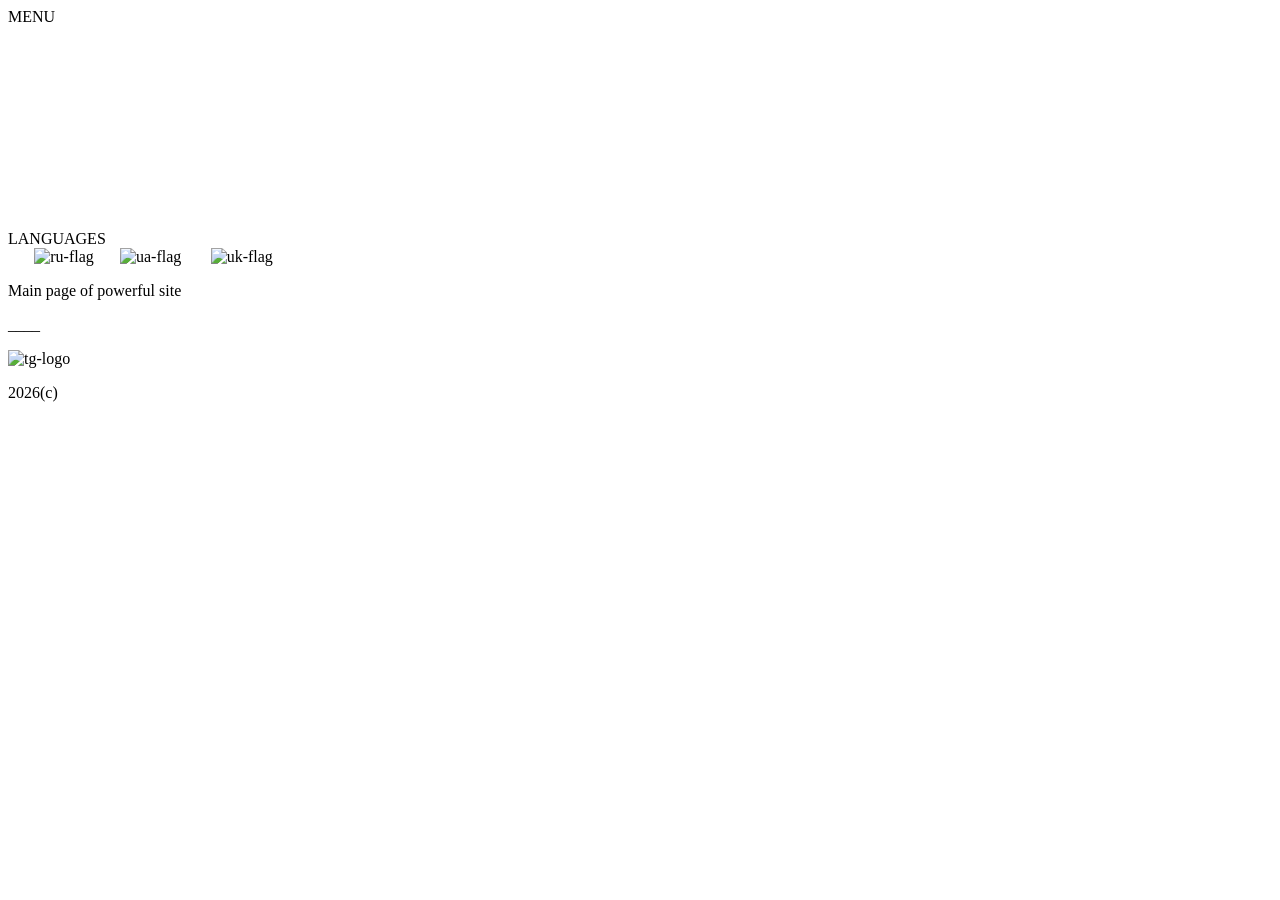
==== index_en.html @ 82c2b615 "Add files via upload" ====
<!DOCTYPE html>
<html lang="en">
<head>
    <meta charset="UTF-8">
    <meta name="viewport" content="width=device-width, initial-scale=1.0">
    <title>Michael</title>
    <link rel="stylesheet" href="static/styles/style.css">
    <style>
        a{
            text-decoration: none;
            color: white;
        }
    </style>
</head>


<body>
    
        <div class="upper-line">
            <div class="menu-text">
                <div class="menu-btn">
                    <span>MENU</span>
                </div>
                <div class="content-left">
                    <p><a href="page-art.html">ARTS</a></p>
                    <p><a href="page-books-en.html">BOOKS</a></p>
                    <p><a href="#">RECOMENDS</a></p>
                    <p><a href="#">SERVICES</a></p>
                    <p><a href="#">FUNNY</a></p>
                </div>
            </div>

            <a href="index.html"><span>MICHAEL</span></a>
            <div class="all-lang">
                <div class="lang-menu">
                    <span>LANGUAGES</span>
                </div>
                <div class="lang">
                    <span><a href="index.html">RU</a></span> <img src="static/images/ru flag.webp" alt="ru-flag"><span><a href="index_ua.html">UA</a></span> <img src="static/images/flag-ukraine-vector-illustration_109161-5007.avif" alt="ua-flag"> <span><a href="index_en.html">EN</a></span> <img src="static/images/union-jack-flag-of-the-united-kingdom-with-bold-red-white-and-blue-colors-british-national-symbol-vector.jpg" alt="uk-flag">
                </div>
            </div>
            
        </div>

        

        <div class="content-center">
            <!-- <img src="static/images/шпалери 3.png" alt=""> -->
            <p>Main page of powerful site</p>
            <p>____</p>
            <p></p>
            <p></p>
        </div>

        <div class="under-line">
            <img src="static/images/Telegram_logo.svg.webp" alt="tg-logo">
            <span><a href="#">t.me/michaelruwe</a></span>
            <p>2026(c)</p>
        </div>

    
</body>
</html>
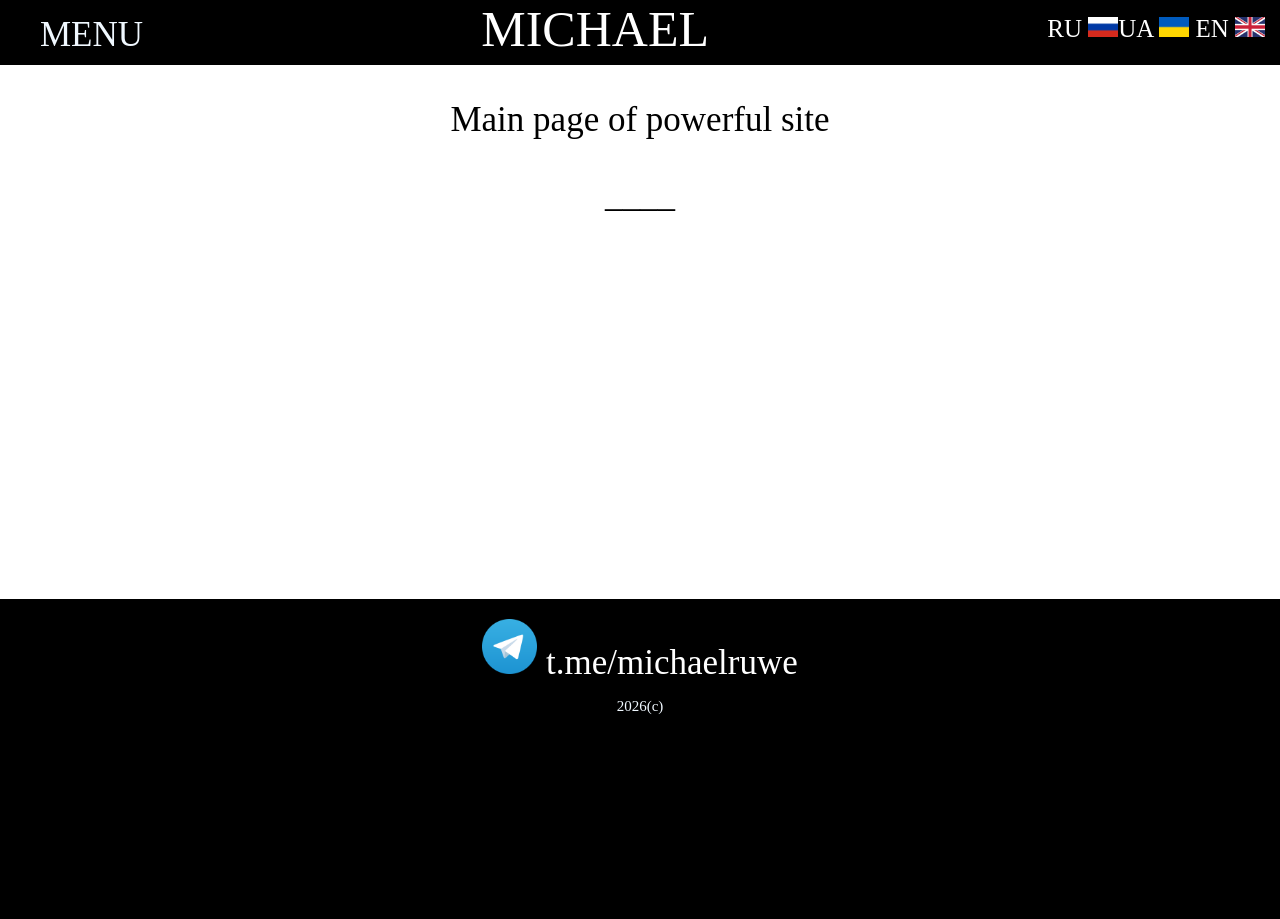
==== commit 904eabbf: "Fix HTML formatting and update stylesheet path" ====
--- a/index_en.html
+++ b/index_en.html
@@ -4,7 +4,7 @@
     <meta charset="UTF-8">
     <meta name="viewport" content="width=device-width, initial-scale=1.0">
     <title>Michael</title>
-    <link rel="stylesheet" href="static/styles/style.css">
+    <link rel="stylesheet" href="static/style/style.css">
     <style>
         a{
             text-decoration: none;
@@ -60,4 +60,4 @@
 
     
 </body>
-</html>+</html>
--- a/static/style/style.css
+++ b/static/style/style.css
@@ -0,0 +1,152 @@
+body {
+    padding: 0px;
+    margin: 0px;
+    border: 0px;
+}
+
+.upper-line {
+background-color: black;
+margin: 0px;
+color: aliceblue;
+font-size: 50px;
+text-align: center;
+height: 65px;
+width: 100%;
+}
+
+.menu-text{
+  float: left;
+  font-size: 35px;
+  padding-left: 40px;
+  padding-top: 15px;
+}
+
+.all-lang{
+    float: right;
+}
+
+.lang-menu{
+    display: none;
+
+}
+
+.lang {
+  float: right;
+  font-size: 25px;
+  padding-right: 15px;
+  padding-top: 15px;
+}
+.lang>img{
+    height: 20px;
+    width: 30px;
+}
+
+.content-left {
+    float: left;
+    background-color: black;
+    margin: 0px;
+    color: aliceblue;
+    font-size: 35px;
+    width: 17%;
+    /* text-align: center; */
+    margin-bottom: 100px;
+    display: none;
+    /* height: ; */
+}
+
+.under-line{
+    margin-top: 100px;
+    display: block;
+    background-color: black;
+    margin: 0px;
+    color: aliceblue;
+    font-size: 35px;
+    /* width: 150px; */
+    text-align: center;
+    height: 300px;
+    padding-top: 20px;
+    width: 100%;
+    /* height: 34%; */
+}
+
+.under-line>img{
+    height: 55px;
+}
+
+.under-line>p{
+    font-size: 15px;
+}
+
+.content-center{
+    font-size: 35px;
+    text-align: center;
+    margin-bottom: 30%;
+    width: 100%;
+}
+
+.content-center>img{
+    height: 850px;
+}
+
+@media (max-width: 800px) {
+
+}
+
+@media (max-width: 1000px) {
+    p{
+        font-size: 20px;
+    }
+    span{
+        font-size: 20px;
+    }
+    img{
+        height: 20px;
+    }
+
+    .lang{
+        display: none;
+    }
+
+    .lang-menu{
+        display: block;
+        padding-right: 15px;
+    }
+
+    .all-lang:hover .lang{
+        display: block;
+        position: absolute;
+        width: 80px;
+        background-color: black;
+        padding-bottom: 15px;
+        padding-top: 15px;
+    }
+
+    .lang-menu:hover{
+        background-color: rgb(102, 97, 97);
+        cursor: pointer;
+    }
+
+    .all-lang{
+    font-size: 35px;
+    margin-top: 15px;
+    margin-right: 5px;
+    display: block;
+    }
+}
+
+.menu-btn:hover {
+    background-color: rgb(102, 97, 97);
+    cursor: pointer;
+}
+
+
+.menu-text:hover .content-left{
+    display: block;
+    position: absolute;
+    background-color: black;
+}
+
+.content-left>p:hover{
+    background-color: rgb(102, 97, 97);
+}
+
